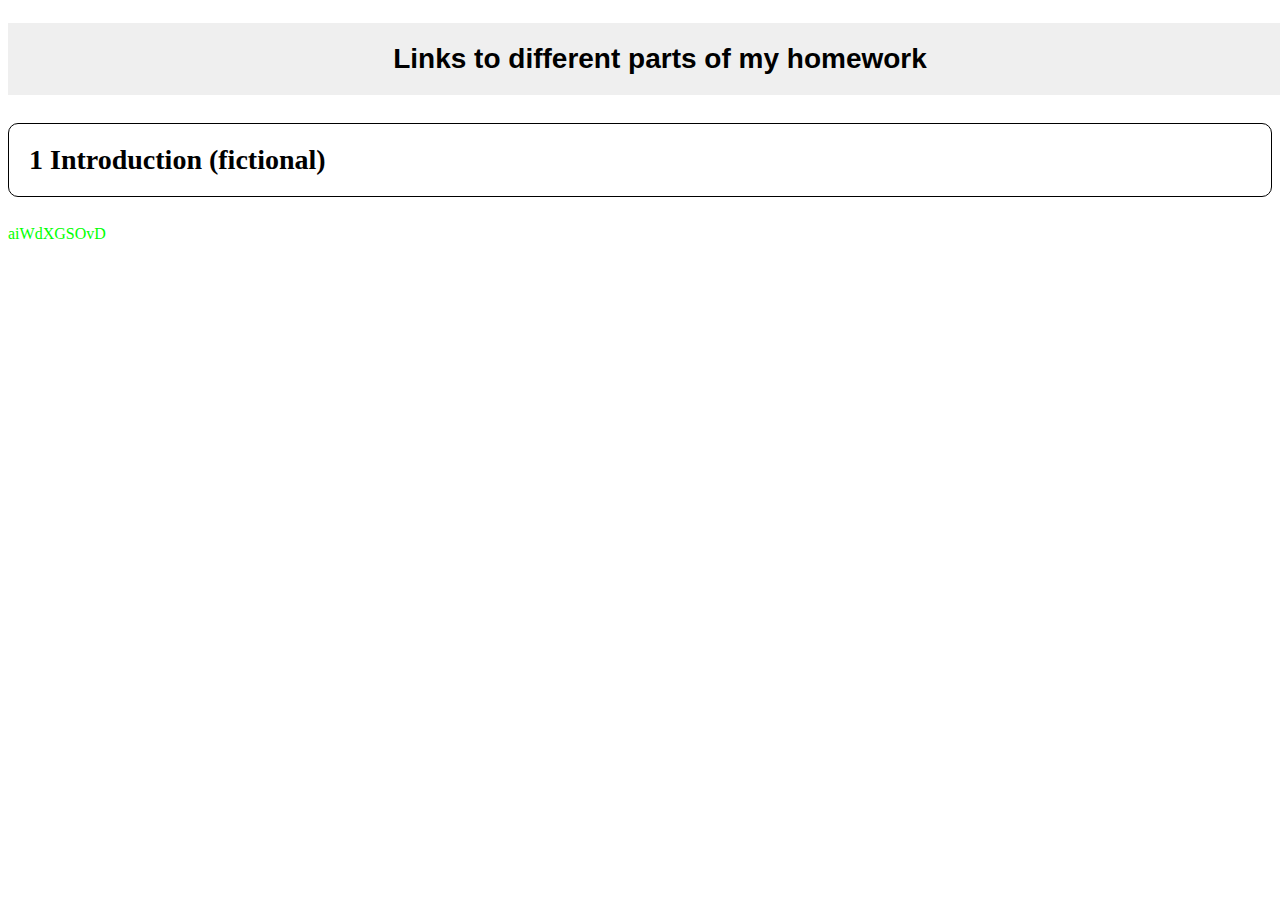
==== index.html @ c3b8de81 "初期测试" ====
<!DOCTYPE html>
<html>
    <head>
        <title>Homework 2</title>
        <meta charset="UTF-8">
        <meta name="viewport" content="width=device-width, 
        initial-scale=1.0">
        <meta name="description" content="HW 2">
        <meta name="keywords" content="HTML, CSS, JavaScript">
        <!-- Link to external CSS file -->
        <link rel="stylesheet" href="style.css">
        <!-- 链接到外部 JavaScript 文件，在这里引用对body没有影响 -->
        <script src="script.js"></script>
    </head>
    <body>
        <h2>Links to different parts of my homework</h2>
        <h3>
            <h3_1 href="1-intro.html">1 Introduction (fictional)</h3_1>
            
            
            
            <link rel="stylesheet" href="style.css"></h3>
        <!-- id 的优先级比class高 -->
        <p class="font-red" id="my-p">my paragraph</p>
        <!-- html 按顺序加载，在p 后面修改。所以最好把script 放在body 最后 -->
        <script src="script.js"></script>
    </body>
</html>
---- style.css ----
h2 {
    color: #000000;
    font: bold 28px Arial, sans-serif;
    text-align: center;
    font-weight: bold;
    background-color: #efefef;
    /*margin: 0px 0px 0px 0px;*/
    width: 100%;
    padding: 20px;
    
}

h3 {
    /*color: #ff0000;*/
    font-size: 28px;
    font-weight: bold;
    margin: 30px 20 px 10px 20px;
    padding: 20px;
    border: solid 1px #000000;
    border-radius: 10px;
    
}

.font-red {
    color: #ff0000;
}

#my-p {
    color: #00ff00;
}
---- style.css ----
h2 {
    color: #000000;
    font: bold 28px Arial, sans-serif;
    text-align: center;
    font-weight: bold;
    background-color: #efefef;
    /*margin: 0px 0px 0px 0px;*/
    width: 100%;
    padding: 20px;
    
}

h3 {
    /*color: #ff0000;*/
    font-size: 28px;
    font-weight: bold;
    margin: 30px 20 px 10px 20px;
    padding: 20px;
    border: solid 1px #000000;
    border-radius: 10px;
    
}

.font-red {
    color: #ff0000;
}

#my-p {
    color: #00ff00;
}
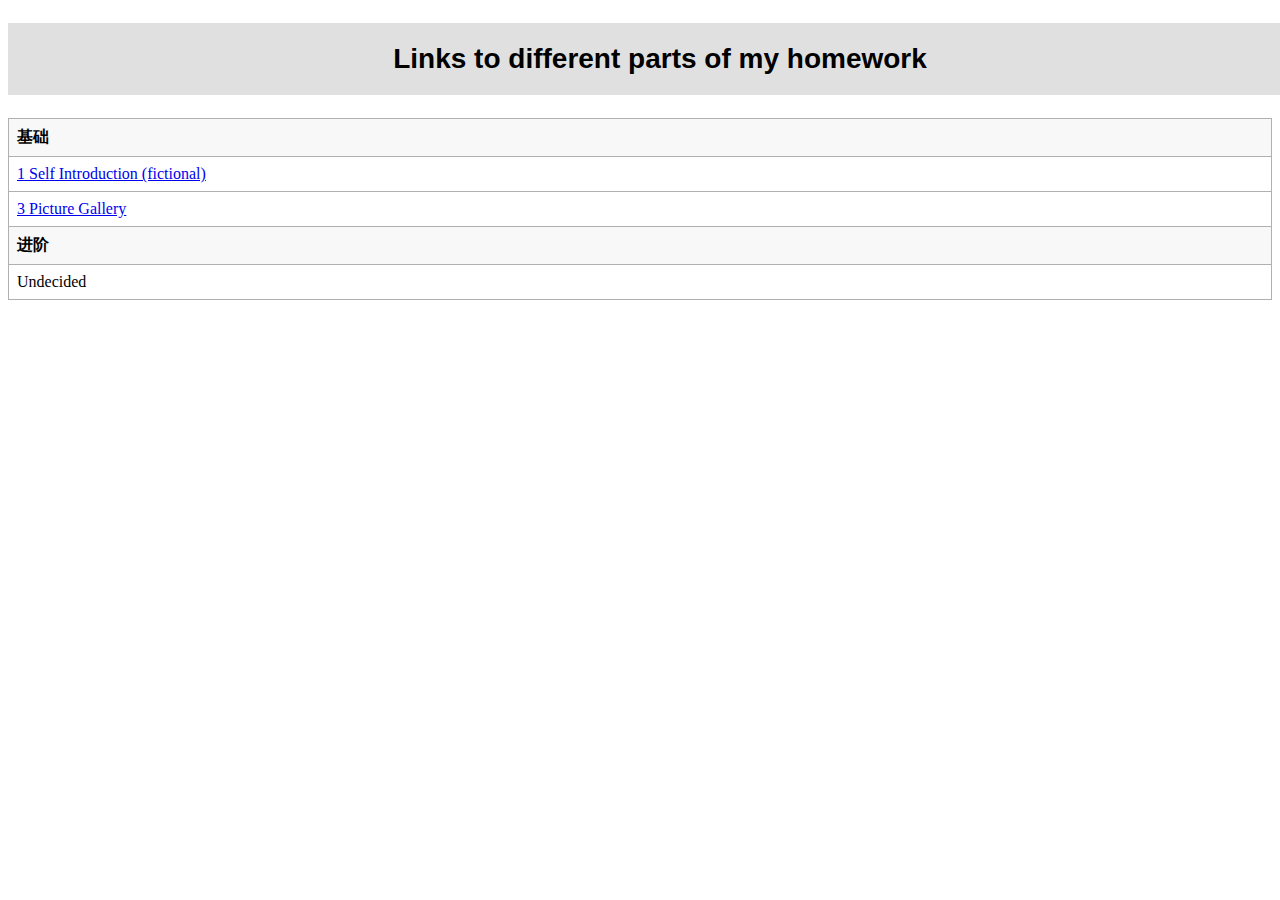
==== commit 18e79e0b: "初期完成" ====
--- a/index.html
+++ b/index.html
@@ -13,15 +13,42 @@
         <script src="script.js"></script>
     </head>
     <body>
+        <!-- h1-h6是标题，重要性由高到低
+            p 是段落，a 是超链接，img 是图片，ul 是无序列表，ol 是有序列表，li 是列表项
+        -->
         <h2>Links to different parts of my homework</h2>
-        <h3>
-            <h3_1 href="1-intro.html">1 Introduction (fictional)</h3_1>
+        <table class="table">
+            <thead font="bold 28px Arial, sans-serif">
+                <tr>
+                    <th>基础</th>
+                </tr>
+            </thead>
+            <tbody>
+                <tr>
+                    <td><a href="1-intro.html">1 Self Introduction (fictional)</a></td>
+                </tr>
+                <tr>
+                    <td><a href="3-gallery.html">3 Picture Gallery</a></td>
+                </tr>
+            </tbody>
+            <thead>
+                <tr>
+                    <th>进阶</th>
+                </tr>
+            </thead>
+            <tbody>
+                <tr>
+                    <td>Undecided</td>
+                </tr>
+            </tbody>
+            <link rel="stylesheet" href="style.css">
+        </table>
             
             
             
-            <link rel="stylesheet" href="style.css"></h3>
+            
         <!-- id 的优先级比class高 -->
-        <p class="font-red" id="my-p">my paragraph</p>
+        <!-- <p class="font-red" id="my-p">my paragraph</p> -->
         <!-- html 按顺序加载，在p 后面修改。所以最好把script 放在body 最后 -->
         <script src="script.js"></script>
     </body>
--- a/style.css
+++ b/style.css
@@ -3,7 +3,7 @@
     font: bold 28px Arial, sans-serif;
     text-align: center;
     font-weight: bold;
-    background-color: #efefef;
+    background-color: #e0e0e0;
     /*margin: 0px 0px 0px 0px;*/
     width: 100%;
     padding: 20px;
@@ -21,6 +21,109 @@
     
 }
 
+table {
+    width: 100%;
+    border-collapse: collapse;
+}
+th, td {
+    border: 1px solid #b0b0b0;
+    padding: 8px;
+    text-align: left;
+}
+th {
+    background-color: #f8f8f8;
+    font-weight: bold;
+}
+
+/* 针对1-intro */
+.intro_container {
+    width: 80%;
+    height: 100%;
+    background-color: #ffffff;
+    border-radius: 20px;
+    padding: 20px;
+    margin-left: 2%;
+    margin-right: 10%;
+}
+.intro_table {
+    width: 100%;
+    border-collapse: collapse;
+    border-radius: 20px;
+}
+.intro_table th, .intro_table td {
+    border: 0px;
+    padding: 8px;
+    text-align: left;
+    width: 50%;
+    margin-left: 10%;
+    
+}
+
+/* 针对3-gallery */
+.background-image {
+    position: fixed;
+    top: 0;
+    left: 0;
+    width: 100%;
+    height: 100%;
+    background-image: url('https://imgapi.cn/bing.php');
+    background-size: cover;
+    background-position: center;
+    z-index: -1;
+}
+.gallery_table {
+    width: 100%;
+    border-collapse: collapse;
+    vertical-align: text-bottom;
+    table-layout: fixed;
+    padding: 0;
+}
+.gallery_table th, .gallery_table td {
+    background-color: transparent;
+}
+
+.thumbnails {
+    position: relative;
+    display: flex;
+    justify-content: center;
+    align-items: center;
+    height: 100%;
+}
+.thumbnails img {
+    cursor: pointer;
+    margin: 10px;
+    transition: transform 0.3s ease-in-out;
+}
+.thumbnail {
+    width: 100px; /* 缩略图的宽度 */
+    height: 100px; /* 缩略图的高度 */
+    object-fit: cover; /* 图片填充整个容器 */
+    cursor: pointer;
+    transition: transform 0.3s ease-in-out;
+}
+.thumbnails img:hover {
+    transform: scale(1.1);
+}
+
+.modal {
+    display: none;
+    position: fixed;
+    z-index: 1;
+    left: 0;
+    top: 0;
+    width: 100%;
+    height: 100%;
+    overflow: auto;
+    background-color: rgba(0,0,0,0.8);
+}
+.modal-content {
+    margin: 15% auto;
+    display: block;
+    width: 80%;
+    max-width: 700px;
+}
+
+
 .font-red {
     color: #ff0000;
 }
--- a/style.css
+++ b/style.css
@@ -3,7 +3,7 @@
     font: bold 28px Arial, sans-serif;
     text-align: center;
     font-weight: bold;
-    background-color: #efefef;
+    background-color: #e0e0e0;
     /*margin: 0px 0px 0px 0px;*/
     width: 100%;
     padding: 20px;
@@ -21,6 +21,109 @@
     
 }
 
+table {
+    width: 100%;
+    border-collapse: collapse;
+}
+th, td {
+    border: 1px solid #b0b0b0;
+    padding: 8px;
+    text-align: left;
+}
+th {
+    background-color: #f8f8f8;
+    font-weight: bold;
+}
+
+/* 针对1-intro */
+.intro_container {
+    width: 80%;
+    height: 100%;
+    background-color: #ffffff;
+    border-radius: 20px;
+    padding: 20px;
+    margin-left: 2%;
+    margin-right: 10%;
+}
+.intro_table {
+    width: 100%;
+    border-collapse: collapse;
+    border-radius: 20px;
+}
+.intro_table th, .intro_table td {
+    border: 0px;
+    padding: 8px;
+    text-align: left;
+    width: 50%;
+    margin-left: 10%;
+    
+}
+
+/* 针对3-gallery */
+.background-image {
+    position: fixed;
+    top: 0;
+    left: 0;
+    width: 100%;
+    height: 100%;
+    background-image: url('https://imgapi.cn/bing.php');
+    background-size: cover;
+    background-position: center;
+    z-index: -1;
+}
+.gallery_table {
+    width: 100%;
+    border-collapse: collapse;
+    vertical-align: text-bottom;
+    table-layout: fixed;
+    padding: 0;
+}
+.gallery_table th, .gallery_table td {
+    background-color: transparent;
+}
+
+.thumbnails {
+    position: relative;
+    display: flex;
+    justify-content: center;
+    align-items: center;
+    height: 100%;
+}
+.thumbnails img {
+    cursor: pointer;
+    margin: 10px;
+    transition: transform 0.3s ease-in-out;
+}
+.thumbnail {
+    width: 100px; /* 缩略图的宽度 */
+    height: 100px; /* 缩略图的高度 */
+    object-fit: cover; /* 图片填充整个容器 */
+    cursor: pointer;
+    transition: transform 0.3s ease-in-out;
+}
+.thumbnails img:hover {
+    transform: scale(1.1);
+}
+
+.modal {
+    display: none;
+    position: fixed;
+    z-index: 1;
+    left: 0;
+    top: 0;
+    width: 100%;
+    height: 100%;
+    overflow: auto;
+    background-color: rgba(0,0,0,0.8);
+}
+.modal-content {
+    margin: 15% auto;
+    display: block;
+    width: 80%;
+    max-width: 700px;
+}
+
+
 .font-red {
     color: #ff0000;
 }
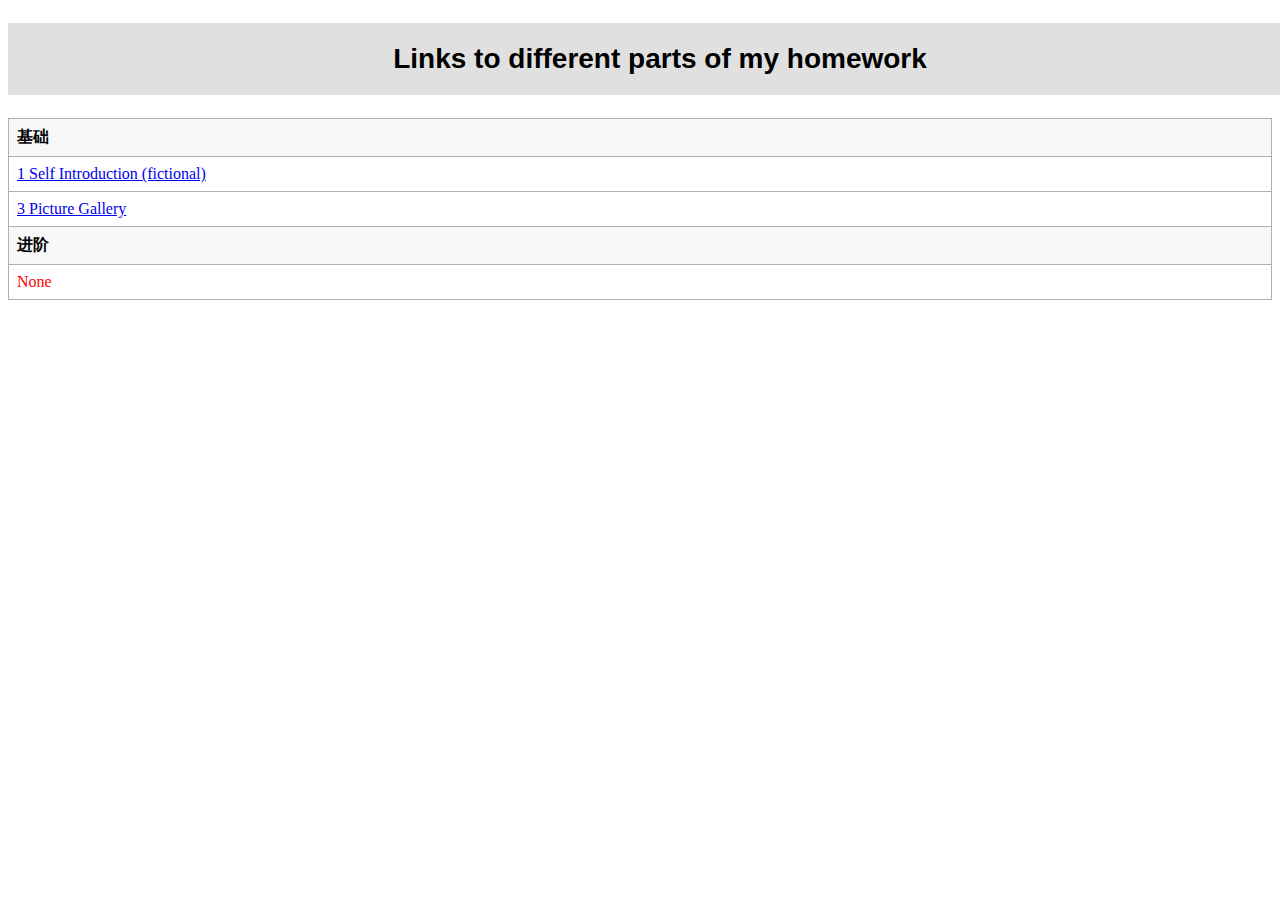
==== commit b36631e6: "增加thumbnails" ====
--- a/index.html
+++ b/index.html
@@ -38,7 +38,7 @@
             </thead>
             <tbody>
                 <tr>
-                    <td>Undecided</td>
+                    <td style="color:  red;">None</td>
                 </tr>
             </tbody>
             <link rel="stylesheet" href="style.css">
--- a/style.css
+++ b/style.css
@@ -95,8 +95,8 @@
     transition: transform 0.3s ease-in-out;
 }
 .thumbnail {
-    width: 100px; /* 缩略图的宽度 */
-    height: 100px; /* 缩略图的高度 */
+    width: 10%; /* 缩略图的宽度 */
+    /* height: 10%; 缩略图的高度 */
     object-fit: cover; /* 图片填充整个容器 */
     cursor: pointer;
     transition: transform 0.3s ease-in-out;
@@ -105,8 +105,9 @@
     transform: scale(1.1);
 }
 
+/* 模态框 */
 .modal {
-    display: none;
+    display: none; /* 默认隐藏 */
     position: fixed;
     z-index: 1;
     left: 0;
@@ -114,21 +115,36 @@
     width: 100%;
     height: 100%;
     overflow: auto;
-    background-color: rgba(0,0,0,0.8);
+    background-color: rgba(0,0,0,0.4);
 }
+
+/* 模态框的内容 */
 .modal-content {
     margin: 15% auto;
-    display: block;
-    width: 80%;
-    max-width: 700px;
+    background-color: #fefefe;
+    border: 1px solid #888;
+    width: 80%; /* 可以根据需要调整宽度 */
+    box-shadow: 0 4px 8px 0 rgba(0,0,0,0.2),0 6px 20px 0 rgba(0,0,0,0.19);
+    padding: 20px;
+    text-align: center;
 }
 
-
-.font-red {
-    color: #ff0000;
+/* 关闭按钮 */
+.close {
+    color: #aaa;
+    float: right;
+    font-size: 28px;
+    font-weight: bold;
 }
 
-#my-p {
-    color: #00ff00;
+.close:hover,
+.close:focus {
+    color: black;
+    text-decoration: none;
+    cursor: pointer;
 }
 
+.fullscreen-image {
+    max-width: 100%;
+    height: auto;
+}
--- a/style.css
+++ b/style.css
@@ -95,8 +95,8 @@
     transition: transform 0.3s ease-in-out;
 }
 .thumbnail {
-    width: 100px; /* 缩略图的宽度 */
-    height: 100px; /* 缩略图的高度 */
+    width: 10%; /* 缩略图的宽度 */
+    /* height: 10%; 缩略图的高度 */
     object-fit: cover; /* 图片填充整个容器 */
     cursor: pointer;
     transition: transform 0.3s ease-in-out;
@@ -105,8 +105,9 @@
     transform: scale(1.1);
 }
 
+/* 模态框 */
 .modal {
-    display: none;
+    display: none; /* 默认隐藏 */
     position: fixed;
     z-index: 1;
     left: 0;
@@ -114,21 +115,36 @@
     width: 100%;
     height: 100%;
     overflow: auto;
-    background-color: rgba(0,0,0,0.8);
+    background-color: rgba(0,0,0,0.4);
 }
+
+/* 模态框的内容 */
 .modal-content {
     margin: 15% auto;
-    display: block;
-    width: 80%;
-    max-width: 700px;
+    background-color: #fefefe;
+    border: 1px solid #888;
+    width: 80%; /* 可以根据需要调整宽度 */
+    box-shadow: 0 4px 8px 0 rgba(0,0,0,0.2),0 6px 20px 0 rgba(0,0,0,0.19);
+    padding: 20px;
+    text-align: center;
 }
 
-
-.font-red {
-    color: #ff0000;
+/* 关闭按钮 */
+.close {
+    color: #aaa;
+    float: right;
+    font-size: 28px;
+    font-weight: bold;
 }
 
-#my-p {
-    color: #00ff00;
+.close:hover,
+.close:focus {
+    color: black;
+    text-decoration: none;
+    cursor: pointer;
 }
 
+.fullscreen-image {
+    max-width: 100%;
+    height: auto;
+}
